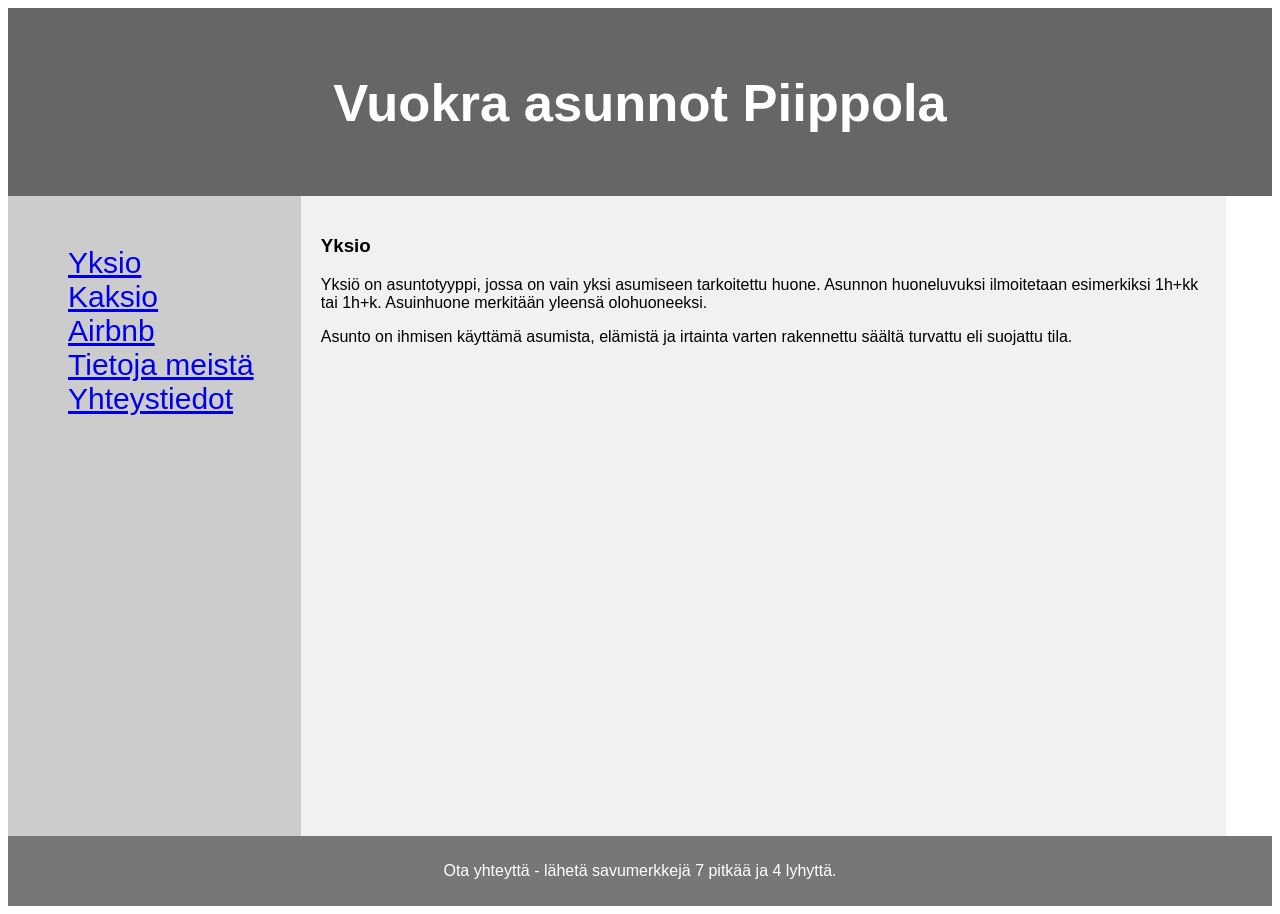
==== html_Css/Tehtava12/Index.html @ cfe99eeb "tehtava12alku" ====
<!DOCTYPE html>
<html lang="en">
<head>
<title>Vuokra-asunnot</title>
<meta charset="utf-8">
<meta name="viewport" content="width=device-width, initial-scale=1">
<link rel="stylesheet" href="styles.css">
</head>
<body>


<header>
  <h2>Vuokra asunnot Piippola</h2>
</header>

<section>
  <nav>
    <ul>
      <li><a href="#">Yksio</a></li>
      <li><a href="#">Kaksio</a></li>
      <li><a href="#">Airbnb</a></li>
      <li><a href="#">Tietoja meistä</a></li>
      <li><a href="#">Yhteystiedot</a></li>
    </ul>
  </nav>
  
  <article>
    <h1>Yksio</h1>
    <p>Yksiö on asuntotyyppi, jossa on vain yksi asumiseen tarkoitettu huone. Asunnon huoneluvuksi ilmoitetaan esimerkiksi 1h+kk tai 1h+k. Asuinhuone merkitään yleensä olohuoneeksi.</p>
    <p>Asunto on ihmisen käyttämä asumista, elämistä ja irtainta varten rakennettu säältä turvattu eli suojattu tila.</p>
    <p></p>
</article>
  
</section>



<footer>
  <p>Ota yhteyttä - lähetä savumerkkejä 7 pitkää ja 4 lyhyttä.</p>
</footer>

</body>
</html>
---- html_Css/Tehtava12/styles.css ----
body {
  font-family: Arial, Helvetica, sans-serif;
}

/* Style the header */
header {
  background-color: #666;
  padding: 20px;
  text-align: center;
  font-size: 35px;
  color: white;
}

/* Create two columns/boxes that floats next to each other */
nav {
  float: left;
  width: 20%;
  height: 600px; /* only for demonstration, should be removed */
  background: #ccc;
  padding: 20px;
}

/* Style the list inside the menu */
nav ul {
  list-style-type: none;
  padding: 10;
  font-size: 30px;
  
}

article {
  float: left;
  padding: 20px;
  width: 70%;
  background-color: #f1f1f1;
  height: 600px; /* only for demonstration, should be removed */
}

/* Clear floats after the columns */
section::after {
  content: "";
  display: table;
  clear: both;
  
}



/* Style the footer */
footer {
  background-color: #777;
  padding: 10px;
  text-align: center;
  color: white;
}

/* Responsive layout - makes the two columns/boxes stack on top of each other instead of next to each other, on small screens */
@media (max-width: 600px) {
  nav, article {
    width: 100%;
    height: auto;
  }
}
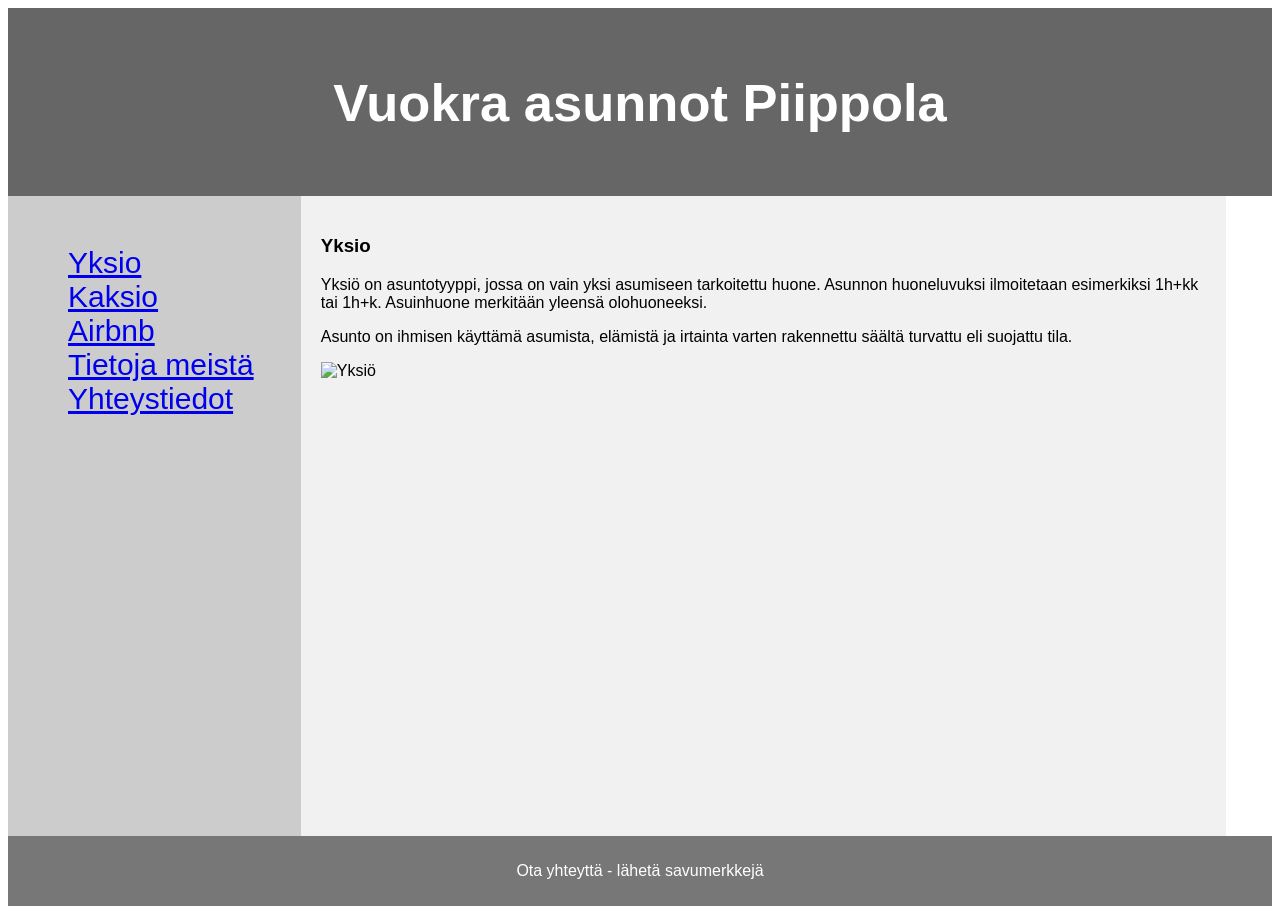
==== commit 06d17e6a: "Tehtava12valmis" ====
--- a/html_Css/Tehtava12/Index.html
+++ b/html_Css/Tehtava12/Index.html
@@ -29,14 +29,15 @@
     <p>Yksiö on asuntotyyppi, jossa on vain yksi asumiseen tarkoitettu huone. Asunnon huoneluvuksi ilmoitetaan esimerkiksi 1h+kk tai 1h+k. Asuinhuone merkitään yleensä olohuoneeksi.</p>
     <p>Asunto on ihmisen käyttämä asumista, elämistä ja irtainta varten rakennettu säältä turvattu eli suojattu tila.</p>
     <p></p>
-</article>
+    <img src="http://ares.vuoksi.fi/2026/Sami/html_Css/Tehtava12/Kuvat/yksio.jpg" alt="Yksiö" height="350" width="700"/>
+  </article>
   
 </section>
 
 
 
 <footer>
-  <p>Ota yhteyttä - lähetä savumerkkejä 7 pitkää ja 4 lyhyttä.</p>
+  <p>Ota yhteyttä - lähetä savumerkkejä</p>
 </footer>
 
 </body>
